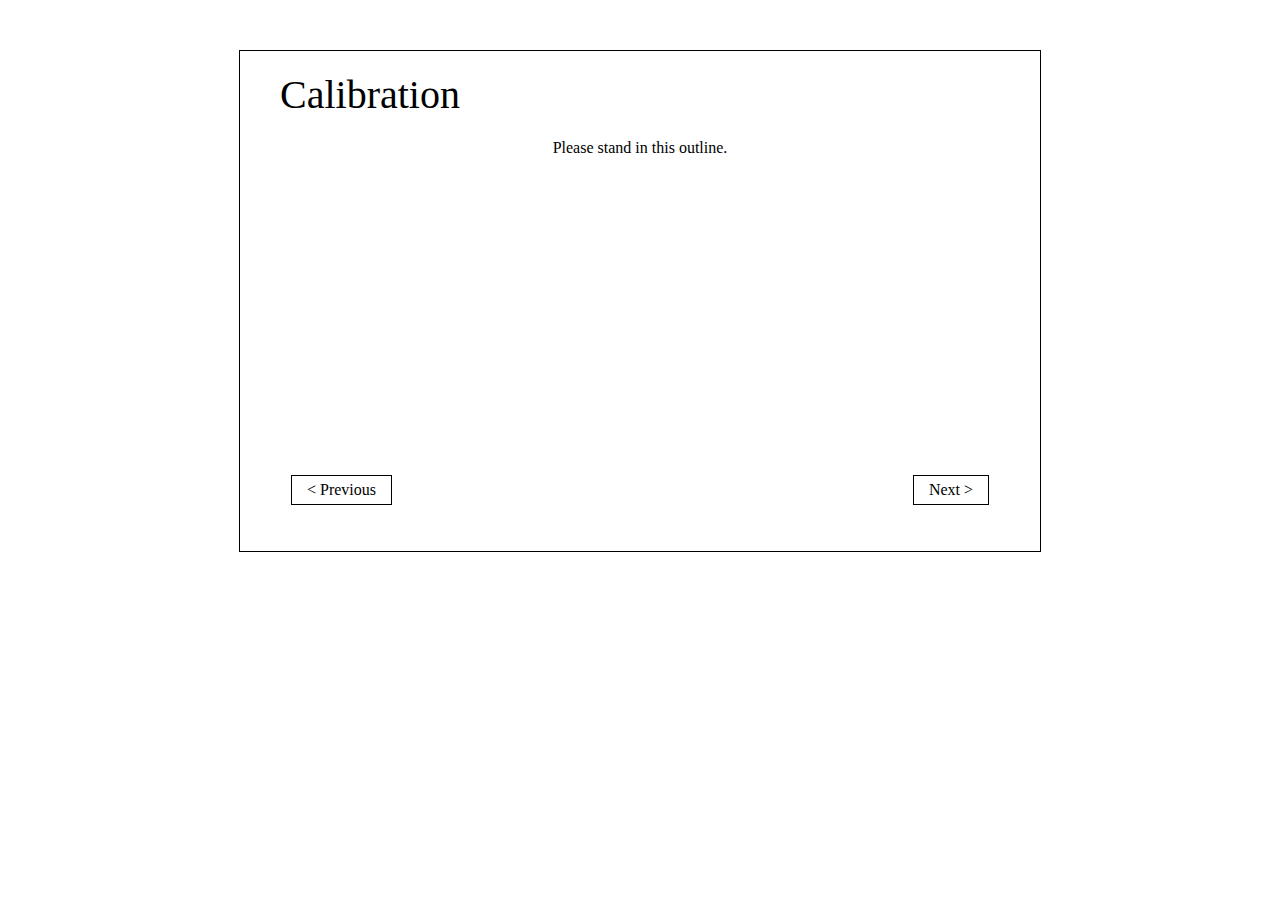
==== calibration.html @ cbec7937 "Forgot to add calibration.html in prev commit, added now" ====
<html>

<head>
<link rel="stylesheet" type="text/css" href="mystyle.css">
<script src="jquery-1.11.0.js"></script>
<script src="scripts.js"></script>
</head>

<body>

<div id="main" class="calib">

<p class="title"> Calibration </p> <br>

<div class="content calib1">

	<p> Please stand in this outline. </p>

	<div class="button nav back"> 
	<a href="new-profile.html">< Previous </a>
	</div>
	<div class="button nav next"> 
		Next > 
	</div>

</div>


<div class="content calib2 hidden">

	<p> Reach as far up as you can with your arms! </p>

	<div class="button nav back"> 
		< Previous
	</div>
	<div class="button nav next"> 
		Next > 
	</div>

</div>


<div class="content calib3 hidden">

	<p> Follow the dotted lines down. </p>

	<div class="button nav back"> 
		< Previous
	</div>
	<div class="button nav next"> 
		Next > 
	</div>

</div>


<div class="content calib4 hidden">

	<p> Great job! </p>
	<p> Therapist, now it's your turn! </p>

	<div class="button nav back"> 
		< Previous
	</div>
	<div class="button nav next"> 
		Next > 
	</div>

</div>


</div>

</body>

</html>
---- mystyle.css ----
body {
	margin: 0;
	padding: 0;
}

#main {
	width: 800px;
	height: 500px;
	border: 1px solid #000;
	margin: 0 auto;
	margin-top: 50px;
	text-align: center;
	position: relative;
}

.hidden {
	display: none;
}

.main-title {
	font-size: 50px;
	margin-top: 150px;
}
.title {
	font-size: 40px;
	margin: 20px 0 0 40px;
	width: 100%;
	text-align: left;
	float: left;
}
.startup .title {
	margin-top: 150px;
}

.inline {
	display: inline-block;
}

.ask-name.content,
.confirm-name.content {
	margin-top: 100px;
}

.calib .content {
	margin-top: 70px;
}
.content.calib4 {
	margin-top: 150px;
}

.error {
	color: #f00;
}

.button {
	display: inline-block;
	padding: 5px 15px;
	border: 1px solid #000;
	margin: 1px;
	margin-bottom: 16px;
}

.startup .button {
	width: 100px;
}

.button a {
	color: #000;
	text-decoration: none;
}

.button:hover {
	background-color: #eee;
	cursor: pointer;
}

.button.selected {
	background-color: #eee;
	border: 2px solid #000;
	margin: 0px;
	margin-bottom: 15px;
}

.button.nav {
	position: absolute;
	bottom: 30px;
}
.back {
	left: 50px;
}
.next {
	right: 50px;
}
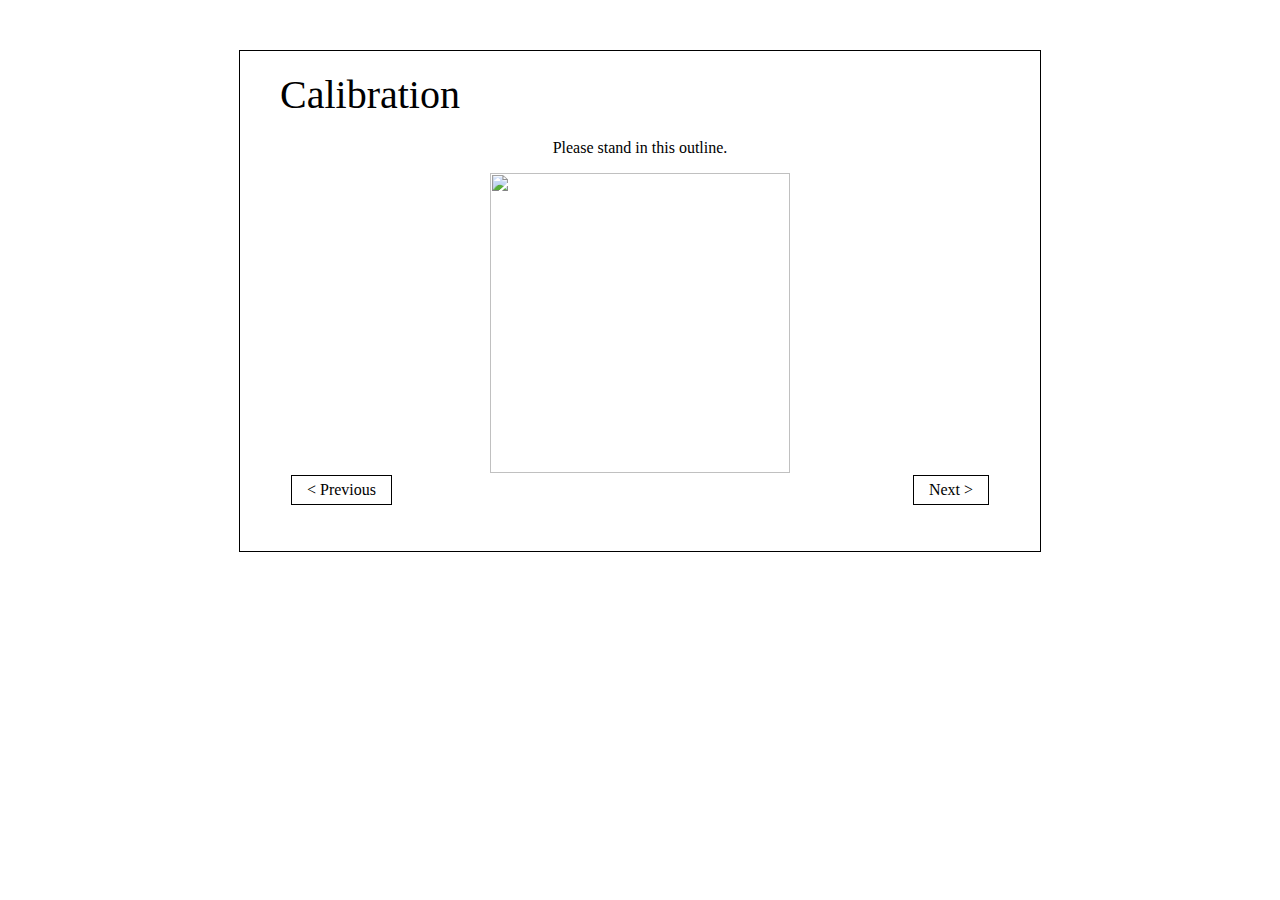
==== commit e1ab16ad: "Fixed pathing for Calibrate.html" ====
--- a/calibration.html
+++ b/calibration.html
@@ -1,9 +1,9 @@
 <html>
 
 <head>
-<link rel="stylesheet" type="text/css" href="mystyle.css">
-<script src="jquery-1.11.0.js"></script>
-<script src="scripts.js"></script>
+<link rel="stylesheet" type="text/css" href="css/mystyle.css">
+<script src="js/jquery-1.11.0.js"></script>
+<script src="js/scripts.js"></script>
 </head>
 
 <body>
@@ -15,6 +15,8 @@
 <div class="content calib1">
 
 	<p> Please stand in this outline. </p>
+
+	<img src="img/kid1.png">
 
 	<div class="button nav back"> 
 	<a href="new-profile.html">< Previous </a>
@@ -30,6 +32,8 @@
 
 	<p> Reach as far up as you can with your arms! </p>
 
+	<img src="img/kid2.png">
+
 	<div class="button nav back"> 
 		< Previous
 	</div>
@@ -43,6 +47,8 @@
 <div class="content calib3 hidden">
 
 	<p> Follow the dotted lines down. </p>
+
+	<img src="img/kid3.gif">
 
 	<div class="button nav back"> 
 		< Previous
@@ -63,7 +69,7 @@
 		< Previous
 	</div>
 	<div class="button nav next"> 
-		Next > 
+		<a href="settings.html"> Next > </a>
 	</div>
 
 </div>
--- a/css/mystyle.css
+++ b/css/mystyle.css
@@ -0,0 +1,111 @@
+@import url('gameplay.css');
+@import url('jquery-ui-1.10.4.custom.min.css');
+
+body {
+	margin: 0;
+	padding: 0;
+}
+
+#main {
+	width: 800px;
+	height: 500px;
+	border: 1px solid #000;
+	margin: 0 auto;
+	margin-top: 50px;
+	text-align: center;
+	position: relative;
+}
+
+.hidden {
+	display: none;
+}
+
+.main-title {
+	font-size: 50px;
+	margin-top: 150px;
+}
+.title {
+	font-size: 40px;
+	margin: 20px 0 0 40px;
+	width: 100%;
+	text-align: left;
+	float: left;
+}
+.startup .title {
+	margin-top: 150px;
+}
+
+.inline {
+	display: inline-block;
+}
+.align.left {
+	width: 200px;
+	display: inline-block;
+	text-align: right;
+}
+
+.ask-name.content,
+.confirm-name.content {
+	margin-top: 100px;
+}
+
+.calib .content {
+	margin-top: 70px;
+}
+.calib img {
+	width: 300px;
+}
+.content.calib4 {
+	margin-top: 150px;
+}
+.settings .content {
+	text-align: left;
+}
+
+.content.settings {
+	float: left;
+}
+
+.error {
+	color: #f00;
+}
+
+.button {
+	display: inline-block;
+	padding: 5px 15px;
+	border: 1px solid #000;
+	margin: 1px;
+	margin-bottom: 16px;
+}
+
+.startup .button {
+	width: 100px;
+}
+
+.button a {
+	color: #000;
+	text-decoration: none;
+}
+
+.button:hover {
+	background-color: #eee;
+	cursor: pointer;
+}
+
+.button.selected {
+	background-color: #ccc;
+	border: 2px solid #000;
+	margin: 0px;
+	margin-bottom: 15px;
+}
+
+.button.nav {
+	position: absolute;
+	bottom: 30px;
+}
+.back {
+	left: 50px;
+}
+.next {
+	right: 50px;
+}